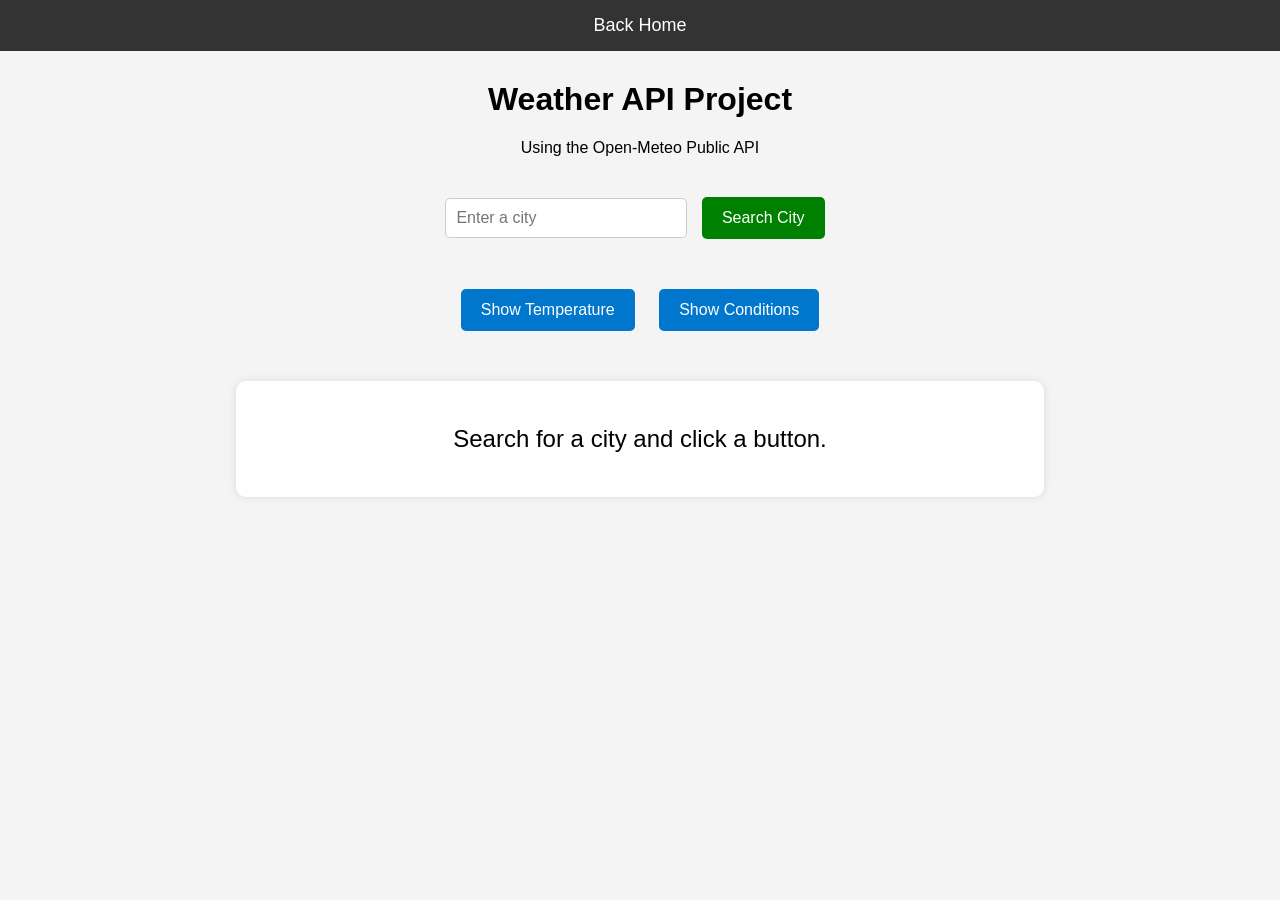
==== openapi.html @ 4337c6b8 "added open api page" ====
<!doctype html>
<html lang="en">
  <head>
    <meta charset="UTF-8" />
    <meta name="viewport" content="width=device-width, initial-scale=1.0" />
    <title>Weather API App</title>

    <link rel="stylesheet" href="openapi.css" />
  </head>
  <body>
    <nav>
      <ul>
        <li><a href="index.html">Back Home</a></li>
      </ul>
    </nav>

    <header>
      <h1>Weather API Project</h1>
      <p>Using the Open-Meteo Public API</p>
    </header>

    <main>
      <div class="search-container">
        <input type="text" id="cityInput" placeholder="Enter a city" />
        <button id="searchBtn">Search City</button>
      </div>

      <div class="button-container">
        <button id="tempBtn">Show Temperature</button>
        <button id="conditionBtn">Show Conditions</button>
      </div>

      <div id="weatherData">
        <p>Search for a city and click a button.</p>
      </div>
    </main>

    <script src="openapi.js"></script>
  </body>
</html>
---- openapi.css ----
body {
  font-family: Arial, sans-serif;
  background-color: #f4f4f4;
  text-align: center;
  margin: 0;
  padding: 0;
}

nav {
  background-color: #333;
  padding: 15px;
}

nav ul {
  list-style: none;
  margin: 0;
  padding: 0;
}

nav a {
  color: white;
  text-decoration: none;
  font-size: 18px;
}

header {
  margin-top: 30px;
}

.search-container {
  margin-top: 30px;
}

input {
  padding: 10px;
  width: 220px;
  font-size: 16px;
  border-radius: 5px;
  border: 1px solid #ccc;
}

.button-container {
  margin-top: 30px;
}

button {
  padding: 12px 20px;
  margin: 10px;
  border: none;
  background-color: #0077cc;
  color: white;
  cursor: pointer;
  font-size: 16px;
  border-radius: 5px;
}

button:hover {
  background-color: #005fa3;
}

#searchBtn {
  background-color: green;
}

#searchBtn:hover {
  background-color: darkgreen;
}

#weatherData {
  margin-top: 40px;
  font-size: 24px;
  background: white;
  width: 60%;
  margin-left: auto;
  margin-right: auto;
  padding: 20px;
  border-radius: 10px;
  box-shadow: 0px 0px 10px rgba(0, 0, 0, 0.1);
}
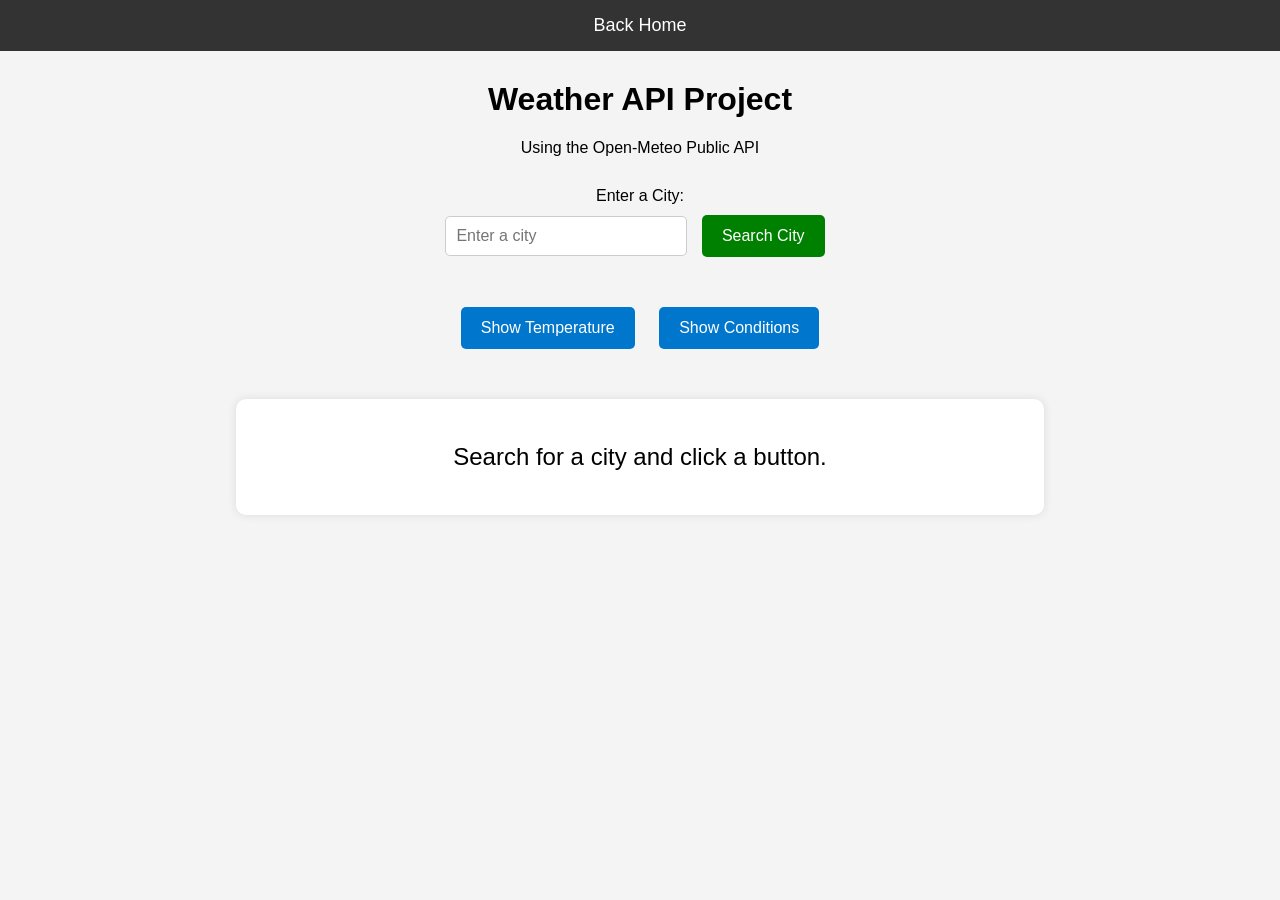
==== commit f21851ac: "Update Open API weather app" ====
--- a/openapi.html
+++ b/openapi.html
@@ -5,7 +5,7 @@
     <meta name="viewport" content="width=device-width, initial-scale=1.0" />
     <title>Weather API App</title>
 
-    <link rel="stylesheet" href="openapi.css" />
+    <link rel="stylesheet" href="css/openapi.css" />
   </head>
   <body>
     <nav>
@@ -21,13 +21,14 @@
 
     <main>
       <div class="search-container">
+        <label for="cityInput">Enter a City:</label><br />
         <input type="text" id="cityInput" placeholder="Enter a city" />
         <button id="searchBtn">Search City</button>
       </div>
 
       <div class="button-container">
-        <button id="tempBtn">Show Temperature</button>
-        <button id="conditionBtn">Show Conditions</button>
+        <button id="tempBtn" disabled>Show Temperature</button>
+        <button id="conditionBtn" disabled>Show Conditions</button>
       </div>
 
       <div id="weatherData">
@@ -35,6 +36,6 @@
       </div>
     </main>
 
-    <script src="openapi.js"></script>
+    <script src="js/openapi.js"></script>
   </body>
 </html>
--- a/css/openapi.css
+++ b/css/openapi.css
@@ -0,0 +1,79 @@
+body {
+  font-family: Arial, sans-serif;
+  background-color: #f4f4f4;
+  text-align: center;
+  margin: 0;
+  padding: 0;
+}
+
+nav {
+  background-color: #333;
+  padding: 15px;
+}
+
+nav ul {
+  list-style: none;
+  margin: 0;
+  padding: 0;
+}
+
+nav a {
+  color: white;
+  text-decoration: none;
+  font-size: 18px;
+}
+
+header {
+  margin-top: 30px;
+}
+
+.search-container {
+  margin-top: 30px;
+}
+
+input {
+  padding: 10px;
+  width: 220px;
+  font-size: 16px;
+  border-radius: 5px;
+  border: 1px solid #ccc;
+}
+
+.button-container {
+  margin-top: 30px;
+}
+
+button {
+  padding: 12px 20px;
+  margin: 10px;
+  border: none;
+  background-color: #0077cc;
+  color: white;
+  cursor: pointer;
+  font-size: 16px;
+  border-radius: 5px;
+}
+
+button:hover {
+  background-color: #005fa3;
+}
+
+#searchBtn {
+  background-color: green;
+}
+
+#searchBtn:hover {
+  background-color: darkgreen;
+}
+
+#weatherData {
+  margin-top: 40px;
+  font-size: 24px;
+  background: white;
+  width: 60%;
+  margin-left: auto;
+  margin-right: auto;
+  padding: 20px;
+  border-radius: 10px;
+  box-shadow: 0px 0px 10px rgba(0, 0, 0, 0.1);
+}
